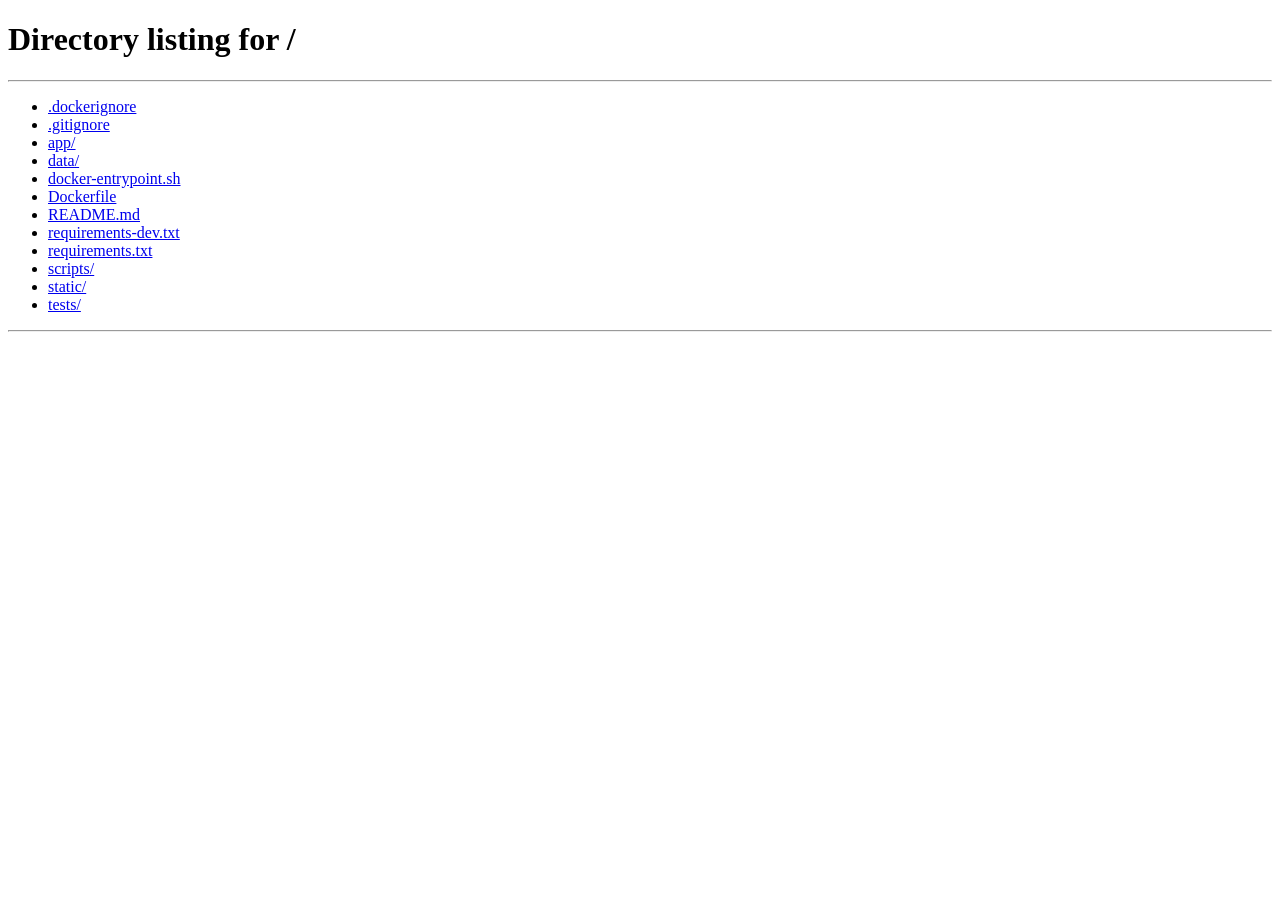
==== static/app.html @ 70d721a3 "first commit" ====
<!doctype html>
<html lang="fr">
<head>
  <meta charset="utf-8">
  <meta name="viewport" content="width=device-width, initial-scale=1">
  <title>FileHub · Espace sécurisé</title>
  <link rel="stylesheet" href="/static/style.css">
</head>
<body>
  <main class="shell">
    <section id="app-view" class="app-layout">
      <aside class="sidebar">
        <div class="brand"><span class="brand-mark small">FH</span><strong>FileHub</strong></div>
        <nav aria-label="Navigation principale">
          <button class="nav-item active" data-view="dashboard"><span>⌂</span> Vue d'ensemble</button>
          <button class="nav-item" data-view="files-view"><span>▣</span> Mes fichiers</button>
          <button id="users-nav" class="nav-item" data-view="admin-panel" hidden><span>♙</span> Utilisateurs</button>
        </nav>
        <div class="sidebar-footer"><span class="status-dot"></span> Service opérationnel</div>
      </aside>
      <div class="workspace">
        <header class="topbar">
          <div><p class="eyebrow">ESPACE DE TRAVAIL</p><h1 id="view-title">Vue d'ensemble</h1></div>
          <div class="account"><span id="whoami"></span><span id="live" class="live off">hors ligne</span><button id="logout" type="button" class="secondary">Déconnexion</button></div>
        </header>
        <section id="dashboard" class="view-section">
          <div class="welcome-row"><div><h2>Bonjour, <span id="welcome-name"></span> 👋</h2><p class="muted">Voici un aperçu de votre espace.</p></div><button id="open-upload-dashboard" class="primary" type="button">+ Ajouter un fichier</button></div>
          <div class="stats-grid">
            <article class="stat-card"><span class="stat-icon purple">▣</span><span class="stat-label">Fichiers disponibles</span><strong id="file-count">0</strong><small>dans votre espace</small></article>
            <article class="stat-card"><span class="stat-icon green">↗</span><span class="stat-label">Stockage utilisé</span><strong id="storage-used">0 o</strong><small>fichiers déposés</small></article>
            <article class="stat-card"><span class="stat-icon orange">◷</span><span class="stat-label">Statut du service</span><strong>En ligne</strong><small>notifications actives</small></article>
          </div>
          <div class="card quick-card"><div><h3>Gérez vos documents efficacement</h3><p class="muted">Déposez un fichier pour le rendre disponible aux membres autorisés.</p></div><button id="open-upload-quick" class="secondary" type="button">Téléverser maintenant</button></div>
        </section>
        <section id="files-view" class="view-section" hidden>
          <div class="section-head"><div><p class="eyebrow">VOTRE ESPACE</p><h2>Mes fichiers</h2><p class="muted">Retrouvez tous vos documents au même endroit.</p></div><button id="open-upload" class="primary" type="button">+ Ajouter un fichier</button></div>
          <p id="app-error" class="error" role="alert" hidden></p>
          <section class="card table-card"><table><thead><tr><th>Nom du fichier</th><th>Taille</th><th>Modification</th><th>Propriétaire</th><th></th></tr></thead><tbody id="files"></tbody></table><p id="empty" class="empty" hidden>Aucun fichier pour le moment.</p></section>
        </section>
        <section id="admin-panel" class="view-section" hidden>
          <div class="section-head"><div><p class="eyebrow">ADMINISTRATION</p><h2>Utilisateurs</h2><p class="muted">Gérez les comptes autorisés à accéder à FileHub.</p></div><button id="open-user" class="primary" type="button">+ Nouvel utilisateur</button></div>
          <div class="card users-card"><h3>Comptes actifs</h3><ul id="users-list" class="users-list"></ul></div>
        </section>
      </div>
    </section>
  </main>
  <dialog id="upload-dialog" class="modal"><form id="upload-form" method="dialog" class="modal-card"><button type="button" class="modal-close" data-close="upload-dialog" aria-label="Fermer">×</button><p class="eyebrow">NOUVEAU DOCUMENT</p><h2>Téléverser un fichier</h2><p class="muted">Ajoutez un document à votre espace sécurisé.</p><label for="file-input" class="dropzone"><span class="drop-icon">↑</span><strong>Choisir un fichier</strong><small>Tout type de fichier accepté</small><input id="file-input" type="file" required></label><div class="modal-actions"><button type="button" class="secondary" data-close="upload-dialog">Annuler</button><button type="submit" class="primary">Téléverser</button></div></form></dialog>
  <dialog id="user-dialog" class="modal"><form id="user-form" method="dialog" class="modal-card"><button type="button" class="modal-close" data-close="user-dialog" aria-label="Fermer">×</button><p class="eyebrow">NOUVEAU COMPTE</p><h2>Ajouter un utilisateur</h2><p class="muted">Créez un accès sécurisé pour un membre.</p><label for="new-username">Identifiant<input id="new-username" required maxlength="64" pattern="[A-Za-z0-9_.-]+" autocomplete="off"></label><label for="new-password">Mot de passe<input id="new-password" type="password" required minlength="8" autocomplete="new-password"></label><label for="new-role">Rôle<select id="new-role"><option value="user">Utilisateur</option><option value="admin">Administrateur</option></select></label><p id="user-error" class="error" role="alert" hidden></p><div class="modal-actions"><button type="button" class="secondary" data-close="user-dialog">Annuler</button><button type="submit" class="primary">Créer le compte</button></div></form></dialog>
  <ul id="toasts" aria-live="polite"></ul>
  <script src="/static/app.js"></script>
</body>
</html>
---- static/style.css ----
:root { color-scheme: light; --ink:#192238; --muted:#7b849a; --line:#e6e9f1; --soft:#f7f8fc; --surface:#fff; --accent:#6458d8; --accent-dark:#4c42b8; --danger:#c64253; --shadow:0 18px 55px #313b6814; }
* { box-sizing:border-box; }
body { margin:0; background:var(--soft); color:var(--ink); font:15px/1.5 Inter,ui-sans-serif,system-ui,sans-serif; }
button,input,select { font:inherit; } button { cursor:pointer; } h1,h2,h3,p { margin-top:0; } h1,h2 { letter-spacing:-.04em; } h1 { font-size:1.65rem; margin-bottom:0; } h2 { font-size:1.55rem; margin-bottom:7px; } h3 { font-size:1rem; }
.shell { min-height:100vh; } .muted { color:var(--muted); } .eyebrow { color:var(--accent); font-size:.68rem; font-weight:800; letter-spacing:.16em; margin-bottom:10px; }
.brand-mark { display:inline-grid; place-items:center; width:48px; height:48px; border-radius:15px; background:var(--accent); color:#fff; font-size:.85rem; font-weight:800; box-shadow:0 8px 20px #5c54d94d; } .brand-mark.small { width:34px; height:34px; border-radius:10px; font-size:.7rem; }
.login-layout { max-width:1060px; min-height:100vh; margin:auto; padding:35px; display:grid; grid-template-columns:1.1fr .9fr; align-items:center; gap:clamp(50px,9vw,150px); } .intro { max-width:470px; } .intro .brand-mark { margin-bottom:55px; } .intro h1 { font-size:clamp(2.5rem,5vw,4.3rem); line-height:1.02; margin-bottom:16px; } .intro h1 em { color:var(--accent); font-style:normal; }
.login-card { padding:38px; background:var(--surface); border:1px solid var(--line); border-radius:24px; box-shadow:var(--shadow); } .form-intro { margin-bottom:30px; }
label { display:block; color:#505a71; font-size:.8rem; font-weight:700; margin-bottom:17px; } input,select { display:block; width:100%; margin-top:7px; padding:12px 14px; border:1px solid var(--line); border-radius:10px; background:var(--surface); color:var(--ink); outline:0; } input:focus,select:focus { border-color:var(--accent); box-shadow:0 0 0 4px #6458d81a; }
button { padding:10px 16px; border:0; border-radius:10px; font-weight:750; } .primary { color:#fff; background:var(--accent); box-shadow:0 7px 16px #6458d833; } .primary:hover { background:var(--accent-dark); } .full { width:100%; display:flex; align-items:center; justify-content:space-between; } .secondary { color:var(--muted); background:transparent; border:1px solid var(--line); } .secondary:hover { background:var(--soft); color:var(--ink); } .error { color:var(--danger); font-size:.84rem; margin:12px 0 0; }
.app-layout { display:grid; grid-template-columns:240px 1fr; min-height:100vh; } .sidebar { display:flex; flex-direction:column; padding:30px 18px; background:#202640; color:#fff; } .brand { display:flex; align-items:center; gap:11px; padding:0 12px 48px; font-size:1.05rem; } .sidebar nav { display:grid; gap:6px; } .nav-item { width:100%; display:flex; gap:13px; align-items:center; padding:12px 14px; color:#aeb6ce; background:transparent; text-align:left; font-size:.86rem; } .nav-item span { width:18px; text-align:center; font-size:1.1rem; } .nav-item:hover,.nav-item.active { color:#fff; background:#ffffff16; } .nav-item.active { box-shadow:inset 3px 0 var(--accent); } .sidebar-footer { margin-top:auto; color:#8e98b4; font-size:.72rem; padding:16px 12px; } .status-dot { display:inline-block; width:7px; height:7px; margin-right:7px; border-radius:50%; background:#55d99a; }
.workspace { min-width:0; padding:38px clamp(25px,5vw,70px) 70px; } .topbar { display:flex; align-items:center; justify-content:space-between; padding-bottom:28px; border-bottom:1px solid var(--line); } .account { display:flex; align-items:center; gap:14px; font-size:.82rem; font-weight:700; } .live { padding:4px 9px; border-radius:20px; color:#168355; background:#e9f8f1; font-size:.68rem; } .live.off { color:var(--muted); background:#eef0f5; }
.view-section { padding-top:42px; } .welcome-row,.section-head { display:flex; align-items:end; justify-content:space-between; gap:20px; margin-bottom:27px; } .welcome-row h2,.section-head h2 { margin-bottom:4px; } .stats-grid { display:grid; grid-template-columns:repeat(3,1fr); gap:16px; margin-bottom:22px; } .stat-card { position:relative; padding:22px; background:var(--surface); border:1px solid var(--line); border-radius:15px; box-shadow:0 8px 28px #313b6808; } .stat-card strong { display:block; margin:5px 0 1px; font-size:1.5rem; letter-spacing:-.04em; } .stat-card small,.stat-label { display:block; color:var(--muted); font-size:.75rem; } .stat-label { margin-top:13px; } .stat-icon { position:absolute; right:20px; top:20px; display:grid; place-items:center; width:34px; height:34px; border-radius:10px; } .purple { color:var(--accent); background:#efedff; } .green { color:#168355; background:#e9f8f1; } .orange { color:#c97718; background:#fff4e5; } .card { background:var(--surface); border:1px solid var(--line); border-radius:15px; box-shadow:0 8px 28px #313b6808; } .quick-card { display:flex; align-items:center; justify-content:space-between; padding:23px 26px; } .quick-card p { margin-bottom:0; }
.table-card { overflow:auto; } table { width:100%; border-collapse:collapse; } th,td { padding:17px 20px; text-align:left; border-bottom:1px solid var(--line); overflow-wrap:anywhere; } th { color:var(--muted); font-size:.67rem; letter-spacing:.08em; text-transform:uppercase; white-space:nowrap; } td:first-child { font-weight:700; } td.actions { text-align:right; white-space:nowrap; } td.actions button { padding:7px 10px; margin-left:5px; font-size:.76rem; } .danger { color:var(--danger); background:#fff1f2; } .empty { padding:30px; color:var(--muted); text-align:center; } .users-card { padding:25px; } .users-list { list-style:none; margin:0; padding:0; } .users-list li { display:flex; justify-content:space-between; padding:14px 0; border-bottom:1px solid var(--line); } .users-list li:last-child { border-bottom:0; } .role-badge { padding:4px 9px; color:var(--accent-dark); background:#efedff; border-radius:20px; font-size:.7rem; }
.modal { width:min(470px,calc(100% - 30px)); padding:0; border:0; border-radius:20px; background:transparent; box-shadow:var(--shadow); } .modal::backdrop { background:#19223899; backdrop-filter:blur(5px); } .modal-card { position:relative; padding:30px; background:var(--surface); border-radius:20px; } .modal-close { position:absolute; top:16px; right:16px; padding:4px 9px; color:var(--muted); background:var(--soft); font-size:1.25rem; } .dropzone { display:grid; place-items:center; gap:4px; padding:28px 15px; margin:25px 0; border:1px dashed #b7bce0; border-radius:13px; color:var(--ink); text-align:center; cursor:pointer; } .dropzone small { color:var(--muted); font-weight:400; } .drop-icon { display:grid; place-items:center; width:36px; height:36px; color:var(--accent); background:#efedff; border-radius:50%; font-size:1.3rem; } #file-input { position:absolute; width:1px; height:1px; opacity:0; } .modal-actions { display:flex; justify-content:flex-end; gap:10px; margin-top:22px; } #toasts { position:fixed; right:24px; bottom:24px; z-index:5; margin:0; padding:0; list-style:none; display:grid; gap:8px; max-width:310px; } #toasts li { padding:12px 16px; color:#fff; background:#202640; border-radius:10px; box-shadow:var(--shadow); }
@media (max-width:760px) { .login-layout { display:block; padding:28px 18px; } .intro { padding:35px 0; } .intro .brand-mark { margin-bottom:30px; } .login-card { padding:25px; } .app-layout { display:block; } .sidebar { padding:15px; } .sidebar .brand { padding:0 5px 15px; } .sidebar nav { display:flex; overflow:auto; } .nav-item { flex:0 0 auto; width:auto; } .sidebar-footer { display:none; } .workspace { padding:25px 16px 50px; } .topbar,.welcome-row,.section-head { align-items:flex-start; flex-direction:column; } .account { width:100%; justify-content:space-between; } .stats-grid { grid-template-columns:1fr; } .quick-card { align-items:flex-start; flex-direction:column; gap:16px; } table { min-width:650px; } }
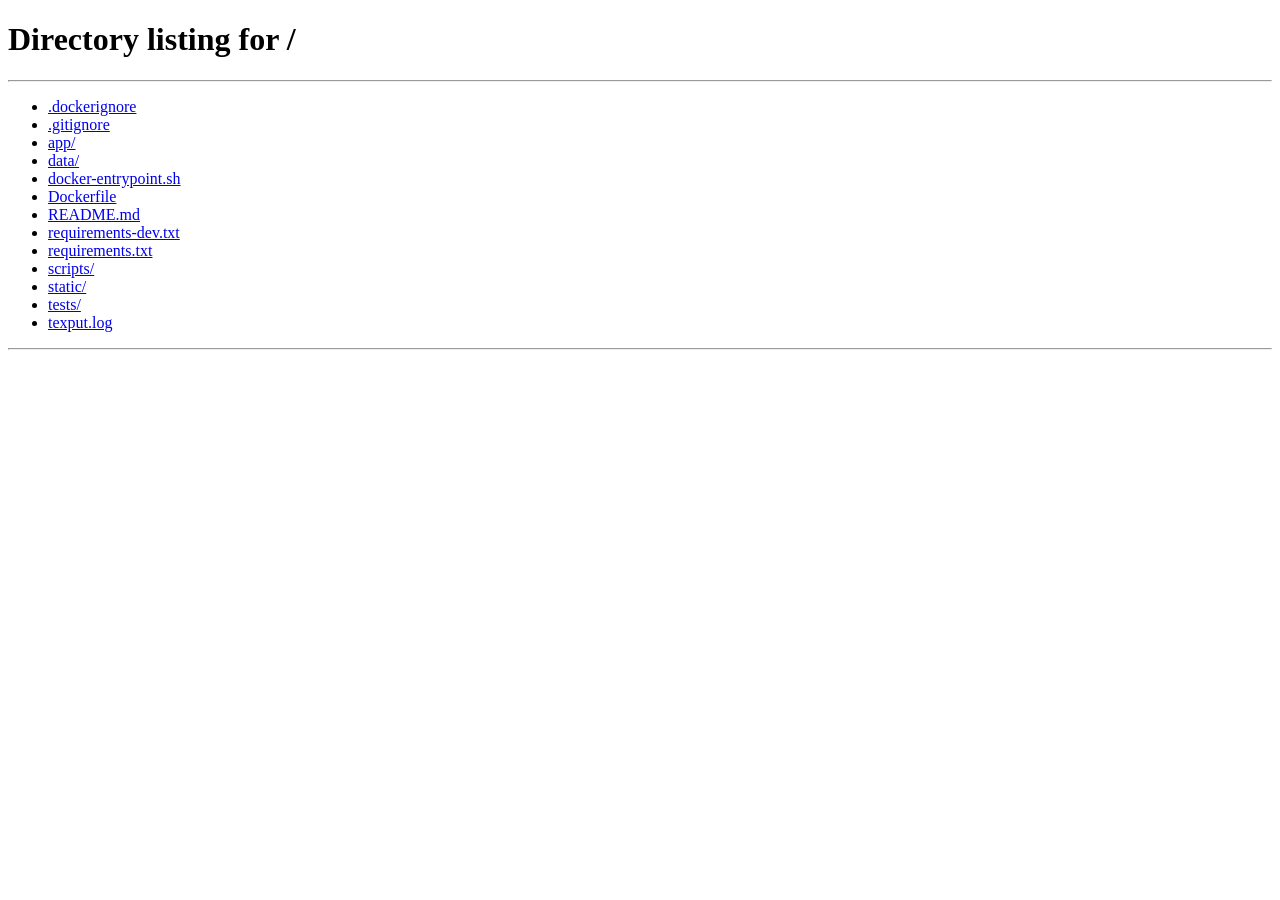
==== commit bab18d36: "refactor: update user examples and enhance notification system" ====
--- a/static/app.html
+++ b/static/app.html
@@ -21,7 +21,7 @@
       <div class="workspace">
         <header class="topbar">
           <div><p class="eyebrow">ESPACE DE TRAVAIL</p><h1 id="view-title">Vue d'ensemble</h1></div>
-          <div class="account"><span id="whoami"></span><span id="live" class="live off">hors ligne</span><button id="logout" type="button" class="secondary">Déconnexion</button></div>
+          <div class="account"><span id="whoami"></span><span id="live" class="live off">hors ligne</span><button id="notifications-toggle" class="notification-trigger" type="button" popovertarget="notifications-panel" aria-label="Notifications" aria-controls="notifications-panel"><span aria-hidden="true">🔔</span><span id="notification-count" class="notification-count" hidden>0</span></button><button id="logout" type="button" class="secondary">Déconnexion</button></div>
         </header>
         <section id="dashboard" class="view-section">
           <div class="welcome-row"><div><h2>Bonjour, <span id="welcome-name"></span> 👋</h2><p class="muted">Voici un aperçu de votre espace.</p></div><button id="open-upload-dashboard" class="primary" type="button">+ Ajouter un fichier</button></div>
@@ -46,6 +46,11 @@
   </main>
   <dialog id="upload-dialog" class="modal"><form id="upload-form" method="dialog" class="modal-card"><button type="button" class="modal-close" data-close="upload-dialog" aria-label="Fermer">×</button><p class="eyebrow">NOUVEAU DOCUMENT</p><h2>Téléverser un fichier</h2><p class="muted">Ajoutez un document à votre espace sécurisé.</p><label for="file-input" class="dropzone"><span class="drop-icon">↑</span><strong>Choisir un fichier</strong><small>Tout type de fichier accepté</small><input id="file-input" type="file" required></label><div class="modal-actions"><button type="button" class="secondary" data-close="upload-dialog">Annuler</button><button type="submit" class="primary">Téléverser</button></div></form></dialog>
   <dialog id="user-dialog" class="modal"><form id="user-form" method="dialog" class="modal-card"><button type="button" class="modal-close" data-close="user-dialog" aria-label="Fermer">×</button><p class="eyebrow">NOUVEAU COMPTE</p><h2>Ajouter un utilisateur</h2><p class="muted">Créez un accès sécurisé pour un membre.</p><label for="new-username">Identifiant<input id="new-username" required maxlength="64" pattern="[A-Za-z0-9_.-]+" autocomplete="off"></label><label for="new-password">Mot de passe<input id="new-password" type="password" required minlength="8" autocomplete="new-password"></label><label for="new-role">Rôle<select id="new-role"><option value="user">Utilisateur</option><option value="admin">Administrateur</option></select></label><p id="user-error" class="error" role="alert" hidden></p><div class="modal-actions"><button type="button" class="secondary" data-close="user-dialog">Annuler</button><button type="submit" class="primary">Créer le compte</button></div></form></dialog>
+  <section id="notifications-panel" class="notifications-panel" popover="manual" aria-labelledby="notifications-title">
+    <div class="notifications-head"><h2 id="notifications-title">Notifications</h2><button id="notifications-close" class="modal-close" type="button" popovertarget="notifications-panel" popovertargetaction="hide" aria-label="Fermer">×</button></div>
+    <button id="notifications-read" class="secondary notifications-read" type="button">Tout marquer comme lu</button>
+    <ul id="notifications-list" class="notifications-list"><li class="notifications-empty">Aucune notification pour le moment.</li></ul>
+  </section>
   <ul id="toasts" aria-live="polite"></ul>
   <script src="/static/app.js"></script>
 </body>
--- a/static/style.css
+++ b/static/style.css
@@ -1,16 +1,18 @@
-:root { color-scheme: light; --ink:#192238; --muted:#7b849a; --line:#e6e9f1; --soft:#f7f8fc; --surface:#fff; --accent:#6458d8; --accent-dark:#4c42b8; --danger:#c64253; --shadow:0 18px 55px #313b6814; }
+:root { color-scheme:light; --ink:#172b4d; --muted:#5f6f86; --line:#d9e2f0; --soft:#f5f9fd; --surface:#fff; --accent:#0078d4; --accent-dark:#005a9e; --accent-soft:#e5f3ff; --navy:#fff; --cyan:#00a4ef; --danger:#c42b3f; --shadow:0 18px 55px #174a7d14; }
 * { box-sizing:border-box; }
 body { margin:0; background:var(--soft); color:var(--ink); font:15px/1.5 Inter,ui-sans-serif,system-ui,sans-serif; }
 button,input,select { font:inherit; } button { cursor:pointer; } h1,h2,h3,p { margin-top:0; } h1,h2 { letter-spacing:-.04em; } h1 { font-size:1.65rem; margin-bottom:0; } h2 { font-size:1.55rem; margin-bottom:7px; } h3 { font-size:1rem; }
 .shell { min-height:100vh; } .muted { color:var(--muted); } .eyebrow { color:var(--accent); font-size:.68rem; font-weight:800; letter-spacing:.16em; margin-bottom:10px; }
-.brand-mark { display:inline-grid; place-items:center; width:48px; height:48px; border-radius:15px; background:var(--accent); color:#fff; font-size:.85rem; font-weight:800; box-shadow:0 8px 20px #5c54d94d; } .brand-mark.small { width:34px; height:34px; border-radius:10px; font-size:.7rem; }
+.brand-mark { display:inline-grid; place-items:center; width:48px; height:48px; border-radius:15px; background:linear-gradient(135deg,var(--accent),var(--cyan)); color:#fff; font-size:.85rem; font-weight:800; box-shadow:0 8px 20px #0078d44d; } .brand-mark.small { width:34px; height:34px; border-radius:10px; font-size:.7rem; }
 .login-layout { max-width:1060px; min-height:100vh; margin:auto; padding:35px; display:grid; grid-template-columns:1.1fr .9fr; align-items:center; gap:clamp(50px,9vw,150px); } .intro { max-width:470px; } .intro .brand-mark { margin-bottom:55px; } .intro h1 { font-size:clamp(2.5rem,5vw,4.3rem); line-height:1.02; margin-bottom:16px; } .intro h1 em { color:var(--accent); font-style:normal; }
 .login-card { padding:38px; background:var(--surface); border:1px solid var(--line); border-radius:24px; box-shadow:var(--shadow); } .form-intro { margin-bottom:30px; }
-label { display:block; color:#505a71; font-size:.8rem; font-weight:700; margin-bottom:17px; } input,select { display:block; width:100%; margin-top:7px; padding:12px 14px; border:1px solid var(--line); border-radius:10px; background:var(--surface); color:var(--ink); outline:0; } input:focus,select:focus { border-color:var(--accent); box-shadow:0 0 0 4px #6458d81a; }
-button { padding:10px 16px; border:0; border-radius:10px; font-weight:750; } .primary { color:#fff; background:var(--accent); box-shadow:0 7px 16px #6458d833; } .primary:hover { background:var(--accent-dark); } .full { width:100%; display:flex; align-items:center; justify-content:space-between; } .secondary { color:var(--muted); background:transparent; border:1px solid var(--line); } .secondary:hover { background:var(--soft); color:var(--ink); } .error { color:var(--danger); font-size:.84rem; margin:12px 0 0; }
-.app-layout { display:grid; grid-template-columns:240px 1fr; min-height:100vh; } .sidebar { display:flex; flex-direction:column; padding:30px 18px; background:#202640; color:#fff; } .brand { display:flex; align-items:center; gap:11px; padding:0 12px 48px; font-size:1.05rem; } .sidebar nav { display:grid; gap:6px; } .nav-item { width:100%; display:flex; gap:13px; align-items:center; padding:12px 14px; color:#aeb6ce; background:transparent; text-align:left; font-size:.86rem; } .nav-item span { width:18px; text-align:center; font-size:1.1rem; } .nav-item:hover,.nav-item.active { color:#fff; background:#ffffff16; } .nav-item.active { box-shadow:inset 3px 0 var(--accent); } .sidebar-footer { margin-top:auto; color:#8e98b4; font-size:.72rem; padding:16px 12px; } .status-dot { display:inline-block; width:7px; height:7px; margin-right:7px; border-radius:50%; background:#55d99a; }
+.login-card { border-top:4px solid var(--accent); }
+label { display:block; color:#405570; font-size:.8rem; font-weight:700; margin-bottom:17px; } input,select { display:block; width:100%; margin-top:7px; padding:12px 14px; border:1px solid var(--line); border-radius:10px; background:var(--surface); color:var(--ink); outline:0; } input:focus,select:focus { border-color:var(--accent); box-shadow:0 0 0 4px #0078d41a; }
+button { padding:10px 16px; border:0; border-radius:10px; font-weight:750; } .primary { color:#fff; background:var(--accent); box-shadow:0 7px 16px #0078d433; } .primary:hover { background:var(--accent-dark); } .full { width:100%; display:flex; align-items:center; justify-content:space-between; } .secondary { color:var(--muted); background:transparent; border:1px solid var(--line); } .secondary:hover { background:var(--accent-soft); color:var(--accent-dark); } .error { color:var(--danger); font-size:.84rem; margin:12px 0 0; }
+.app-layout { display:grid; grid-template-columns:240px 1fr; min-height:100vh; } .sidebar { display:flex; flex-direction:column; padding:30px 18px; background:var(--navy); color:var(--ink); border-right:1px solid var(--line); } .brand { display:flex; align-items:center; gap:11px; padding:0 12px 48px; color:var(--ink); font-size:1.05rem; } .sidebar nav { display:grid; gap:6px; } .nav-item { width:100%; display:flex; gap:13px; align-items:center; padding:12px 14px; color:#536b86; background:transparent; text-align:left; font-size:.86rem; } .nav-item span { width:18px; text-align:center; color:var(--accent); font-size:1.1rem; } .nav-item:hover { color:var(--accent-dark); background:#f0f7fd; } .nav-item.active { color:var(--accent-dark); background:var(--accent-soft); box-shadow:inset 3px 0 var(--accent); } .sidebar-footer { margin-top:auto; color:#6f849b; font-size:.72rem; padding:16px 12px; } .status-dot { display:inline-block; width:7px; height:7px; margin-right:7px; border-radius:50%; background:#55d99a; }
 .workspace { min-width:0; padding:38px clamp(25px,5vw,70px) 70px; } .topbar { display:flex; align-items:center; justify-content:space-between; padding-bottom:28px; border-bottom:1px solid var(--line); } .account { display:flex; align-items:center; gap:14px; font-size:.82rem; font-weight:700; } .live { padding:4px 9px; border-radius:20px; color:#168355; background:#e9f8f1; font-size:.68rem; } .live.off { color:var(--muted); background:#eef0f5; }
-.view-section { padding-top:42px; } .welcome-row,.section-head { display:flex; align-items:end; justify-content:space-between; gap:20px; margin-bottom:27px; } .welcome-row h2,.section-head h2 { margin-bottom:4px; } .stats-grid { display:grid; grid-template-columns:repeat(3,1fr); gap:16px; margin-bottom:22px; } .stat-card { position:relative; padding:22px; background:var(--surface); border:1px solid var(--line); border-radius:15px; box-shadow:0 8px 28px #313b6808; } .stat-card strong { display:block; margin:5px 0 1px; font-size:1.5rem; letter-spacing:-.04em; } .stat-card small,.stat-label { display:block; color:var(--muted); font-size:.75rem; } .stat-label { margin-top:13px; } .stat-icon { position:absolute; right:20px; top:20px; display:grid; place-items:center; width:34px; height:34px; border-radius:10px; } .purple { color:var(--accent); background:#efedff; } .green { color:#168355; background:#e9f8f1; } .orange { color:#c97718; background:#fff4e5; } .card { background:var(--surface); border:1px solid var(--line); border-radius:15px; box-shadow:0 8px 28px #313b6808; } .quick-card { display:flex; align-items:center; justify-content:space-between; padding:23px 26px; } .quick-card p { margin-bottom:0; }
-.table-card { overflow:auto; } table { width:100%; border-collapse:collapse; } th,td { padding:17px 20px; text-align:left; border-bottom:1px solid var(--line); overflow-wrap:anywhere; } th { color:var(--muted); font-size:.67rem; letter-spacing:.08em; text-transform:uppercase; white-space:nowrap; } td:first-child { font-weight:700; } td.actions { text-align:right; white-space:nowrap; } td.actions button { padding:7px 10px; margin-left:5px; font-size:.76rem; } .danger { color:var(--danger); background:#fff1f2; } .empty { padding:30px; color:var(--muted); text-align:center; } .users-card { padding:25px; } .users-list { list-style:none; margin:0; padding:0; } .users-list li { display:flex; justify-content:space-between; padding:14px 0; border-bottom:1px solid var(--line); } .users-list li:last-child { border-bottom:0; } .role-badge { padding:4px 9px; color:var(--accent-dark); background:#efedff; border-radius:20px; font-size:.7rem; }
-.modal { width:min(470px,calc(100% - 30px)); padding:0; border:0; border-radius:20px; background:transparent; box-shadow:var(--shadow); } .modal::backdrop { background:#19223899; backdrop-filter:blur(5px); } .modal-card { position:relative; padding:30px; background:var(--surface); border-radius:20px; } .modal-close { position:absolute; top:16px; right:16px; padding:4px 9px; color:var(--muted); background:var(--soft); font-size:1.25rem; } .dropzone { display:grid; place-items:center; gap:4px; padding:28px 15px; margin:25px 0; border:1px dashed #b7bce0; border-radius:13px; color:var(--ink); text-align:center; cursor:pointer; } .dropzone small { color:var(--muted); font-weight:400; } .drop-icon { display:grid; place-items:center; width:36px; height:36px; color:var(--accent); background:#efedff; border-radius:50%; font-size:1.3rem; } #file-input { position:absolute; width:1px; height:1px; opacity:0; } .modal-actions { display:flex; justify-content:flex-end; gap:10px; margin-top:22px; } #toasts { position:fixed; right:24px; bottom:24px; z-index:5; margin:0; padding:0; list-style:none; display:grid; gap:8px; max-width:310px; } #toasts li { padding:12px 16px; color:#fff; background:#202640; border-radius:10px; box-shadow:var(--shadow); }
+.notification-trigger { position:relative; padding:8px 10px; color:var(--ink); background:var(--accent-soft); font-size:1.1rem; } .notification-count { position:absolute; top:-5px; right:-5px; min-width:18px; padding:1px 4px; color:#fff; background:var(--danger); border-radius:10px; font-size:.65rem; line-height:16px; } .notifications-panel { position:fixed; inset:auto 24px 80px auto; width:min(390px,calc(100% - 32px)); max-height:min(520px,calc(100vh - 110px)); margin:0; padding:18px; color:var(--ink); background:var(--surface); border:1px solid var(--line); border-radius:16px; box-shadow:var(--shadow); } .notifications-panel:popover-open { display:block; } .notifications-head { display:flex; align-items:center; justify-content:space-between; border-bottom:1px solid var(--line); } .notifications-head h2 { margin:0; font-size:1.2rem; } .notifications-head .modal-close { position:static; } .notifications-read { margin:14px 0 8px; padding:7px 10px; font-size:.75rem; } .notifications-list { display:grid; gap:8px; max-height:350px; margin:0; padding:0; overflow:auto; list-style:none; } .notification-item { padding:11px 12px; border-left:3px solid var(--line); border-radius:8px; color:var(--muted); font-size:.85rem; } .notification-item.unread { border-left-color:var(--accent); color:var(--ink); background:var(--accent-soft); font-weight:650; } .notifications-empty { padding:25px 10px; color:var(--muted); text-align:center; }
+.view-section { padding-top:42px; } .welcome-row,.section-head { display:flex; align-items:end; justify-content:space-between; gap:20px; margin-bottom:27px; } .welcome-row h2,.section-head h2 { margin-bottom:4px; } .stats-grid { display:grid; grid-template-columns:repeat(3,1fr); gap:16px; margin-bottom:22px; } .stat-card { position:relative; padding:22px; background:var(--surface); border:1px solid var(--line); border-radius:15px; box-shadow:0 8px 28px #174a7d0d; } .stat-card strong { display:block; margin:5px 0 1px; font-size:1.5rem; letter-spacing:-.04em; } .stat-card small,.stat-label { display:block; color:var(--muted); font-size:.75rem; } .stat-label { margin-top:13px; } .stat-icon { position:absolute; right:20px; top:20px; display:grid; place-items:center; width:34px; height:34px; border-radius:10px; } .purple { color:var(--accent); background:var(--accent-soft); } .green { color:#168355; background:#e9f8f1; } .orange { color:#c97718; background:#fff4e5; } .card { background:var(--surface); border:1px solid var(--line); border-radius:15px; box-shadow:0 8px 28px #174a7d0d; } .quick-card { display:flex; align-items:center; justify-content:space-between; padding:23px 26px; border-left:4px solid var(--accent); } .quick-card p { margin-bottom:0; }
+.table-card { overflow:auto; } table { width:100%; border-collapse:collapse; } th,td { padding:17px 20px; text-align:left; border-bottom:1px solid var(--line); overflow-wrap:anywhere; } th { color:var(--muted); font-size:.67rem; letter-spacing:.08em; text-transform:uppercase; white-space:nowrap; } tbody tr:hover { background:#f7fbff; } td:first-child { font-weight:700; } td.actions { text-align:right; white-space:nowrap; } td.actions button { padding:7px 10px; margin-left:5px; font-size:.76rem; } .danger { color:var(--danger); background:#fff1f2; } .empty { padding:30px; color:var(--muted); text-align:center; } .users-card { padding:25px; } .users-list { list-style:none; margin:0; padding:0; } .users-list li { display:flex; justify-content:space-between; padding:14px 0; border-bottom:1px solid var(--line); } .users-list li:last-child { border-bottom:0; } .role-badge { padding:4px 9px; color:var(--accent-dark); background:var(--accent-soft); border-radius:20px; font-size:.7rem; }
+.modal { width:min(470px,calc(100% - 30px)); padding:0; border:0; border-radius:20px; background:transparent; box-shadow:var(--shadow); } .modal::backdrop { background:#0b1f3399; backdrop-filter:blur(5px); } .modal-card { position:relative; padding:30px; background:var(--surface); border-radius:20px; border-top:4px solid var(--accent); } .modal-close { position:absolute; top:16px; right:16px; padding:4px 9px; color:var(--muted); background:var(--soft); font-size:1.25rem; } .dropzone { display:grid; place-items:center; gap:4px; padding:28px 15px; margin:25px 0; border:1px dashed #8eb9d8; border-radius:13px; color:var(--ink); text-align:center; cursor:pointer; background:#f7fbff; } .dropzone small { color:var(--muted); font-weight:400; } .drop-icon { display:grid; place-items:center; width:36px; height:36px; color:var(--accent); background:var(--accent-soft); border-radius:50%; font-size:1.3rem; } #file-input { position:absolute; width:1px; height:1px; opacity:0; } .modal-actions { display:flex; justify-content:flex-end; gap:10px; margin-top:22px; } #toasts { position:fixed; right:24px; bottom:24px; z-index:5; margin:0; padding:0; list-style:none; display:grid; gap:8px; width:min(360px,calc(100% - 32px)); } #toasts li { padding:14px 16px; color:#fff; background:var(--navy); border-left:4px solid var(--accent); border-radius:10px; box-shadow:var(--shadow); animation:toast-in .2s ease-out; } #toasts .toast-uploaded { border-left-color:#55d99a; } #toasts .toast-deleted { border-left-color:#ff9f43; } @keyframes toast-in { from { opacity:0; transform:translateY(10px); } to { opacity:1; transform:translateY(0); } }
 @media (max-width:760px) { .login-layout { display:block; padding:28px 18px; } .intro { padding:35px 0; } .intro .brand-mark { margin-bottom:30px; } .login-card { padding:25px; } .app-layout { display:block; } .sidebar { padding:15px; } .sidebar .brand { padding:0 5px 15px; } .sidebar nav { display:flex; overflow:auto; } .nav-item { flex:0 0 auto; width:auto; } .sidebar-footer { display:none; } .workspace { padding:25px 16px 50px; } .topbar,.welcome-row,.section-head { align-items:flex-start; flex-direction:column; } .account { width:100%; justify-content:space-between; } .stats-grid { grid-template-columns:1fr; } .quick-card { align-items:flex-start; flex-direction:column; gap:16px; } table { min-width:650px; } }
